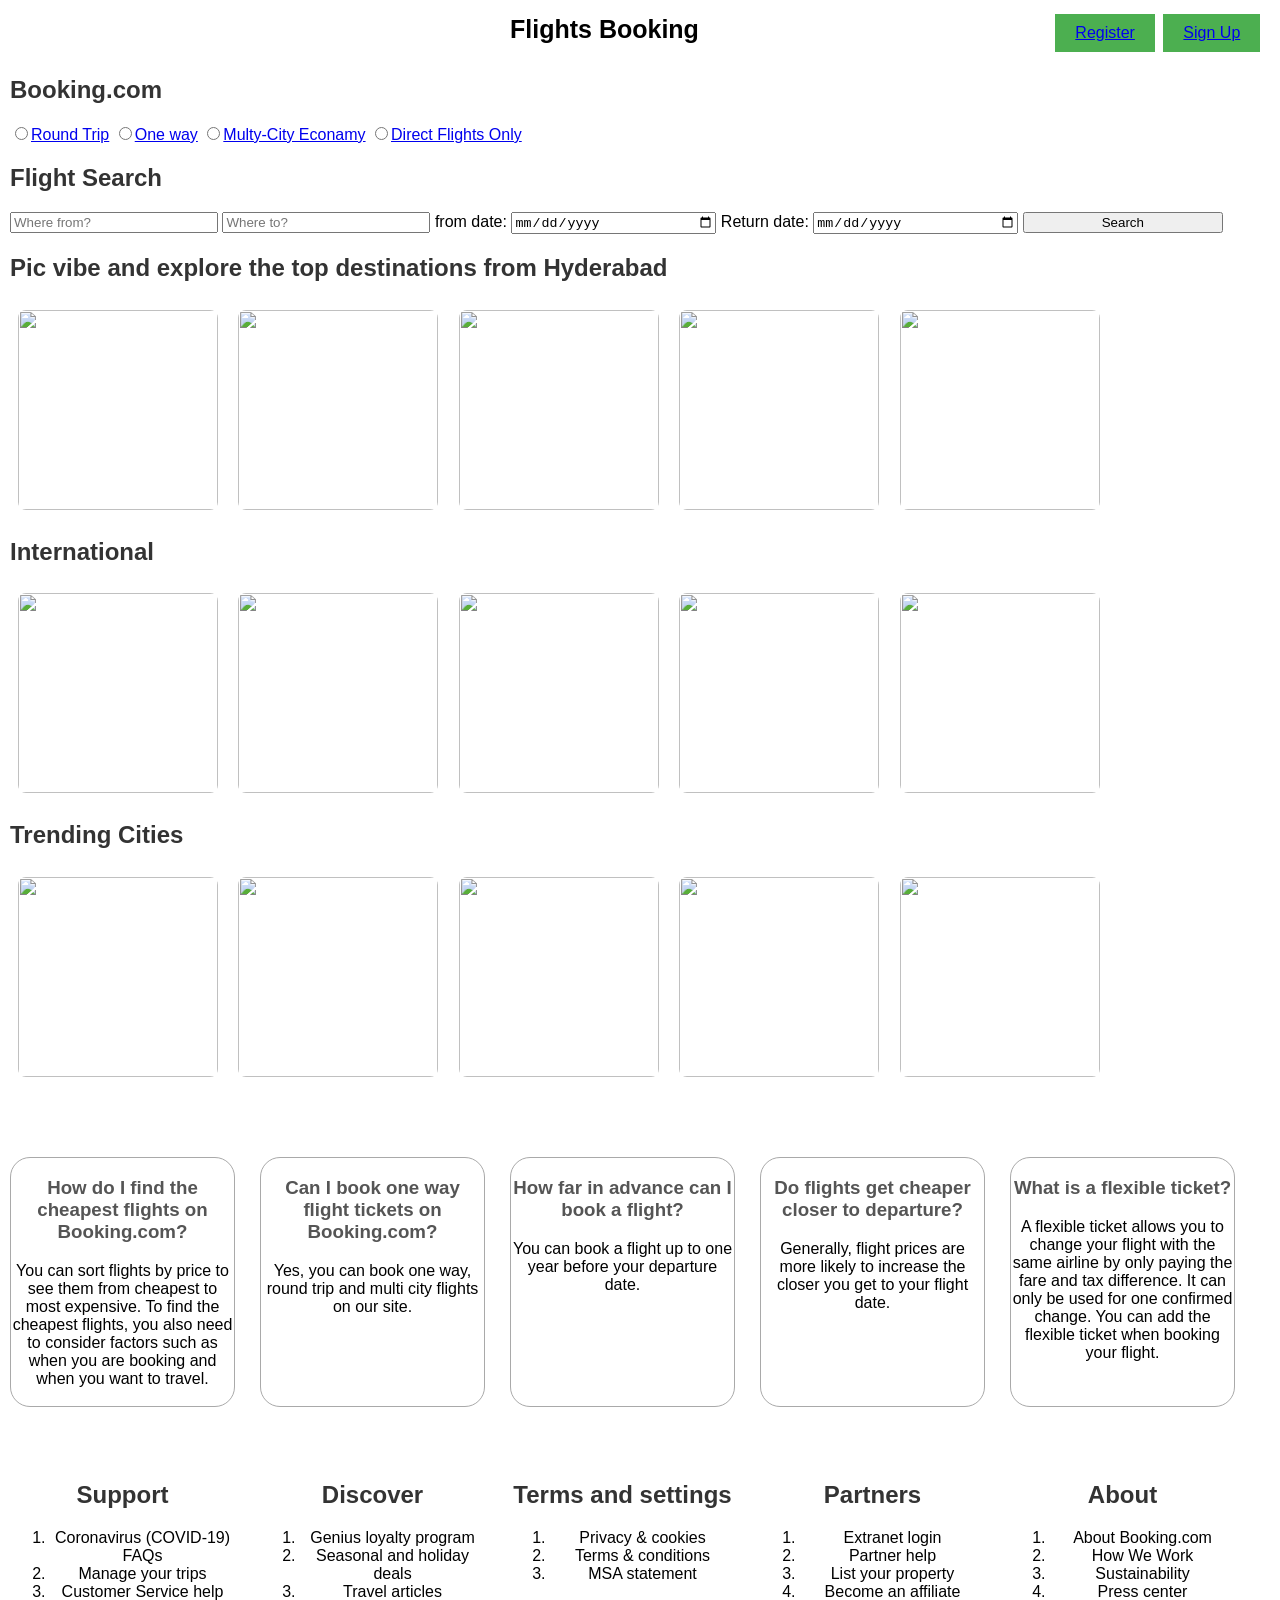
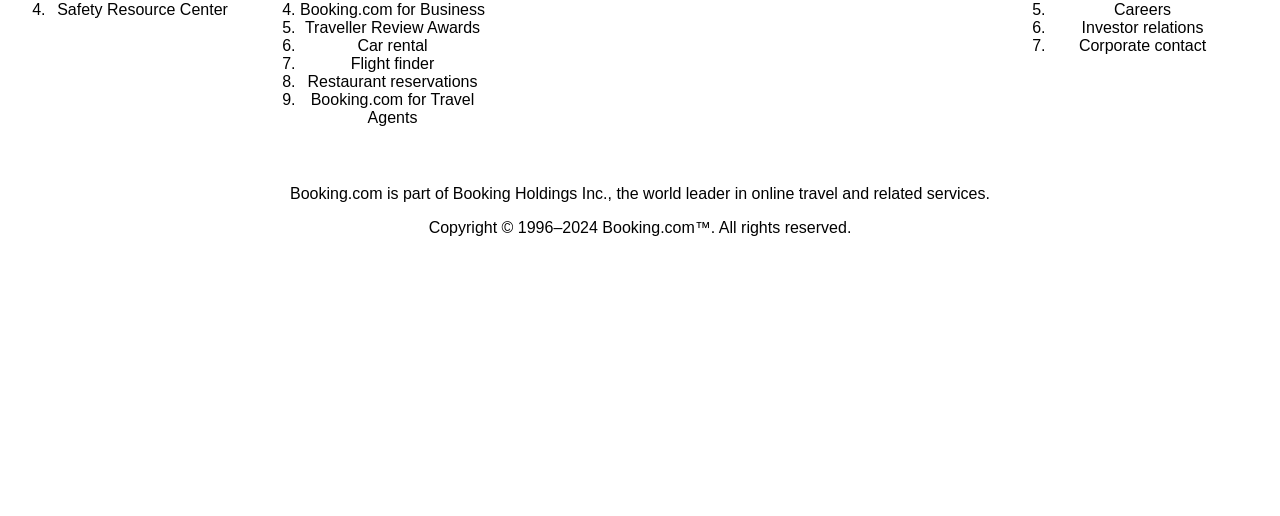
==== index.html @ 7a370e2d "Testing" ====
<!DOCTYPE html>
<html lang="en">
<head>
	<meta charset="UTF-8">
	<meta name="viewport" content="width=device-width, initial-scale=1.0">
	<title>Flights Booking</title>
	
</head>
<body>

  <style>
    
body {
    font-family: Arial, sans-serif;
    margin: 0;
    padding: 0;
    background-image: url("https://img.freepik.com/free-photo/airplane-wing-clouds_209303-53.jpg");
}


button {
    background-color: #4CAF50;
    border: none;
    color: white;
    padding: 10px 20px;
    text-align: center;
    text-decoration: none;
    display: inline-block;
    font-size: 16px;
    margin: 4px 2px;
    cursor: pointer;
    position: relative;
    left: 850px;
}


h2 {
  color: #333;
}


h3 {
  color: #555;
}


/* input[type="text"], input[type="date"], input[type="submit"] {
    width: 1px;
    padding: 2px;
    margin: 1px;
    display: inline-block;
    border: 1px solid #ccc;
    border-radius: 1px;
    box-sizing: border-box;
} */


img {
    margin: 8px;
    border-radius: 8px;
}


@media only screen and (min-width: 768px) {

    body {
        padding: 10px;
    }
    input[type="text"], input[type="date"], input[type="submit"] {
        width: 200px;
    }
}
#container{
  width: 100%;
  height: 250px;
  border: none;
  display: grid;
  grid-template-columns: 225px 225px 225px 225px 225px;
  grid-template-rows: 250px;
  column-gap: 25px;
}
.box{
  border: 1px solid darkgray;
  border-radius: 20px;
  text-align: center;
}
#class{
  width: 200px;
  height: 200px;
  border: none;
  display: grid;
  grid-template-columns: 225px 225px 225px 225px 225px;
  grid-template-rows: 250px;
  column-gap: 25px;
}

.footer{
  border: none;
  text-align: center;
}

.run{
  display: none;

}


 </style>
  <span style="font-size: 25px; position: relative; left: 500px;"><b>Flights Booking</b></span>

<button><a href="./register page.html">Register</a></button>
<button><a href="./sign in page.html">Sign Up</a></button>

	<h2>Booking.com</h2>

	<!-- <h3>Compare and book flights with ease</h3>
	<h3>Discover your next dream destination</h3> -->

  
	<input type="radio"><a href="#Round Trip">Round Trip</a>
  <input type="radio"><a href="#One way">One way</a>
  <input type="radio"><a href="#Multy-City Econamy">Multy-City Econamy</a>
  <input type="radio"><a href="#Direct Flights Only">Direct Flights Only</a> 
  
     
	
<body>
   <h2><b>Flight Search</b></h2>
   <form action="search_results.html" method="get">
  <label for="from"></label>
  <input type="text" id="from" name="from" placeholder="Where from?" required>

  <label for="to"></label>
  <input type="text" id="to" name="to" placeholder="Where to?" required>

  <label for="depart">from date:</label>
  <input type="date" id="depart" name="depart" required>

  <label for="return">Return date:</label>
  <input type="date" id="return" name="return">
  <input type="submit" value="Search" class="search">
    </form>
 
  <!-- <a href="./1.html">searching page</a>  -->
<!-- 
  <h3>Find your next destination</h3> -->

  <h2><b>Pic vibe and explore the top destinations from Hyderabad</b></h2>

 <img src="https://static.toiimg.com/thumb/msid-89044864,width-748,height-499,resizemode=4,imgsize-135808/.jpg" width="200px" height="200px" alt="">

 <img src="https://www.airport-technology.com/wp-content/uploads/sites/14/2022/01/shutterstock_758602234-min-scaled-e1641297696653.jpg" width="200px" height="200px" alt="">

 <img src="https://www.nerdwallet.com/assets/blog/wp-content/uploads/2021/04/GettyImages-172672886-1440x864.jpg" width="200px" height="200px" alt="">

 <img src="https://encrypted-tbn0.gstatic.com/images?q=tbn:ANd9GcQ1pKPwprTJ41tXgkHgHFvOAU7fqVAgzZ0a9aEWwk05Aw&s" width="200px" height="200px" alt="">

 <img src="https://media.cnn.com/api/v1/images/stellar/prod/240412213923-01-busiest-airports-2023-gallery.jpg?c=original&q=h_447,c_fill" width="200px" height="200px" alt="">
 <!-- <img src="https://c.ndtvimg.com/2022-12/h0upg38_airport_625x300_02_December_22.jpg" width="200px" height="200px"  alt=""> -->

 <!-- <h3>Popular flights near you</h3>

 <h3>Find deals on domestic and international flights</h3> -->

 <h2><b>International</b></h2>

 <img src="https://img.etimg.com/thumb/width-1200,height-900,imgsize-71822,resizemode-75,msid-103865626/magazines/panache/world-tourism-day-from-domestic-to-international-destinations-the-indian-traveller-is-going-places.jpg" width="200px" height="200px"  alt="">

 <img src="https://www.bankrate.com/2019/05/22123233/7-Tips-for-first-time-international-travellers.jpg?auto=webp&optimize=high&crop=16:9" width="200px" height="200px" alt="">

 <img src="https://images.livemint.com/rf/Image-920x613/LiveMint/Period2/2017/09/15/Photos/Processed/sumarinemuseum.jpg" width="200px" height="200px"  alt="">
 <img src="https://encrypted-tbn0.gstatic.com/images?q=tbn:ANd9GcSlaG4E2JLEM8CAv2S-L2s7So5jlUi3cByXa3BGa9bcQQ&s" width="200px" height="200px"  alt="">
 <!-- <img src="https://qph.cf2.quoracdn.net/main-qimg-5874962d9db5fe717212be1afa22683b-pjlq"  width="200px" height="200px" alt=""> -->
 <img src="https://img.staticmb.com/mbcontent/images/crop/uploads/2023/8/mumbai-vs-hyderabad_0_1200.jpg" width="200px" height="200px"  alt="">
 
 
 <h2><b>Trending Cities</b></h2>
 <!-- <h3>Book flights to a destination popular with travellers from India</h3> -->
 <img src="https://encrypted-tbn0.gstatic.com/images?q=tbn:ANd9GcSjOSHJaxtBsPG20J7tA5X6Svl4ii65oUjI1w&s" width="200px" height="200px">
 <img src="https://www.forbesindia.com/media/images/2023/Nov/img_222033_lead_vigo_shutterstock_1140911444_bg.jpg" width="200px" height="200px">
 <img src="https://smartcitiestech.io/wp-content/uploads/2021/12/img_Smart-Cities-Key-2022-Trends.jpg" width="200px" height="200px">
 <img src="https://encrypted-tbn0.gstatic.com/images?q=tbn:ANd9GcQoDtKU4piMO9W_pBzgHWMzTJ-5YTCufFS1aA&s" width="200px" height="200px">
 <!-- <img sr="https://images.indianexpress.com/2024/05/shanghai-skyline-panoramic-at-sunset-royalty-free-image-1695134869-e1715157700502.jpg?w=414" width="200px" height="200px"> -->
 <img src="https://encrypted-tbn0.gstatic.com/images?q=tbn:ANd9GcS8GyCgcx64PDp2sda9rPpoZ7bjpVqIwX9CNg&s" width="200px" height="200px">
<br>
<br>
<br>
<br>
<br>
 <div id="container">
  <div class="box">
    <h3>How do I find the cheapest flights on Booking.com?</h3>
    <p>You can sort flights by price to see them from cheapest to most expensive. To find the cheapest flights, you also need to consider factors such as when you are booking and when you want to travel.</p>
  </div>
  <div class="box">
    <h3>Can I book one way flight tickets on Booking.com?</h3>
    <p>Yes, you can book one way, round trip and multi city flights on our site.</p>
  </div>
  <div class="box">
    <h3>How far in advance can I book a flight?</h3>
    <p>You can book a flight up to one year before your departure date.</p>
  </div>
  <div class="box">
    <h3>Do flights get cheaper closer to departure?</h3>
    <p>Generally, flight prices are more likely to increase the closer you get to your flight date.</p>
  </div>
  <div class="box">
    <h3>What is a flexible ticket?</h3>
    <p>A flexible ticket allows you to change your flight with the same airline by only paying the fare and tax difference. It can only be used for one confirmed change. You can add the flexible ticket when booking your flight.</p>
  </div>
</div>
<br>
<br>
<br>
<div id="class">
  <div class="footer">
 <h2><b>Support</b></h2>
 <ol>
  <li>Coronavirus (COVID-19) FAQs</li>
   <li> Manage your trips</li>
   <li> Customer Service help</li>
   <li> Safety Resource Center</li>
 </ol>
 </div>
 <div class="footer">
 <h2><b>Discover</b></h2>
 <ol>
  <li>Genius loyalty program</li>
  <li> Seasonal and holiday deals</li>
  <li> Travel articles</li>
  <li>Booking.com for Business</li>
  <li> Traveller Review Awards</li>
  <li> Car rental</li>
  <li> Flight finder</li>
  <li> Restaurant reservations</li>
  <li> Booking.com for Travel Agents</li>
 </ol>
 </div>
 <div class="footer">
 <h2><b>Terms and settings</b></h2>
 <ol>
  <li>Privacy & cookies</li>
  <li>Terms & conditions</li>
  <li>MSA statement</li>
</ol>
</div>
<div class="footer">

<h2><b>Partners</b></h2>
<ol>
  <li>Extranet login</li>
  <li>Partner help</li>
   <li>List your property</li>
    <li>Become an affiliate</li>
</ol>
</div>
<div class="footer">
<h2><b>About</b></h2>
<ol>
  <li>About Booking.com</li>
  <li> How We Work</li>
  <li> Sustainability</li>
  <li>Press center</li>
  <li> Careers</li>
  <li> Investor relations</li>
  <li> Corporate contact</li>
</ol>
</div>
</div>
<br>
<br>
<br>
<br>
<br>
<br>
<p><center>Booking.com is part of Booking Holdings Inc., the world leader in online travel and related services.</center></p>
<p><center>Copyright © 1996–2024 Booking.com™. All rights reserved.</center></p>
<br>
<br>
<br>
<div id="class">
  <div class="run">
<p><center>Booking.com</center></p>
</div>
<div class="run">
  <p><center>Price Line</center></p>
  </div>
  <div class="run">
    <p><center>KAYAK</center></p>
    </div>
    <div class="run">
      <p><center>agoda</center></p>
      </div>
      <div class="run">
        <p><center>Open Table</center></p>
        </div>
        </div>


 <script>

const url = 'https://booking-com15.p.rapidapi.com/api/v1/flights/searchDestination?query=new';
const options = {
	method: 'GET',
	headers: {
		'x-rapidapi-key': '57db39bb90mshaccd3d7d5cd2a43p183e74jsn0053dcb24fb3',
		'x-rapidapi-host': 'booking-com15.p.rapidapi.com'
	}
};

try {
    async function flights(){
	const response = await fetch(url, options);
	const result = await response.text();
	console.log(result);
  window.location.assign("./1.html")

    }
    let search=document.querySelector(".search")
    search.addEventListener("click",()=>{
        flights()
        
    })
} catch (error) {
	console.error(error);
}
  

	
 </script>
</body>
</html>
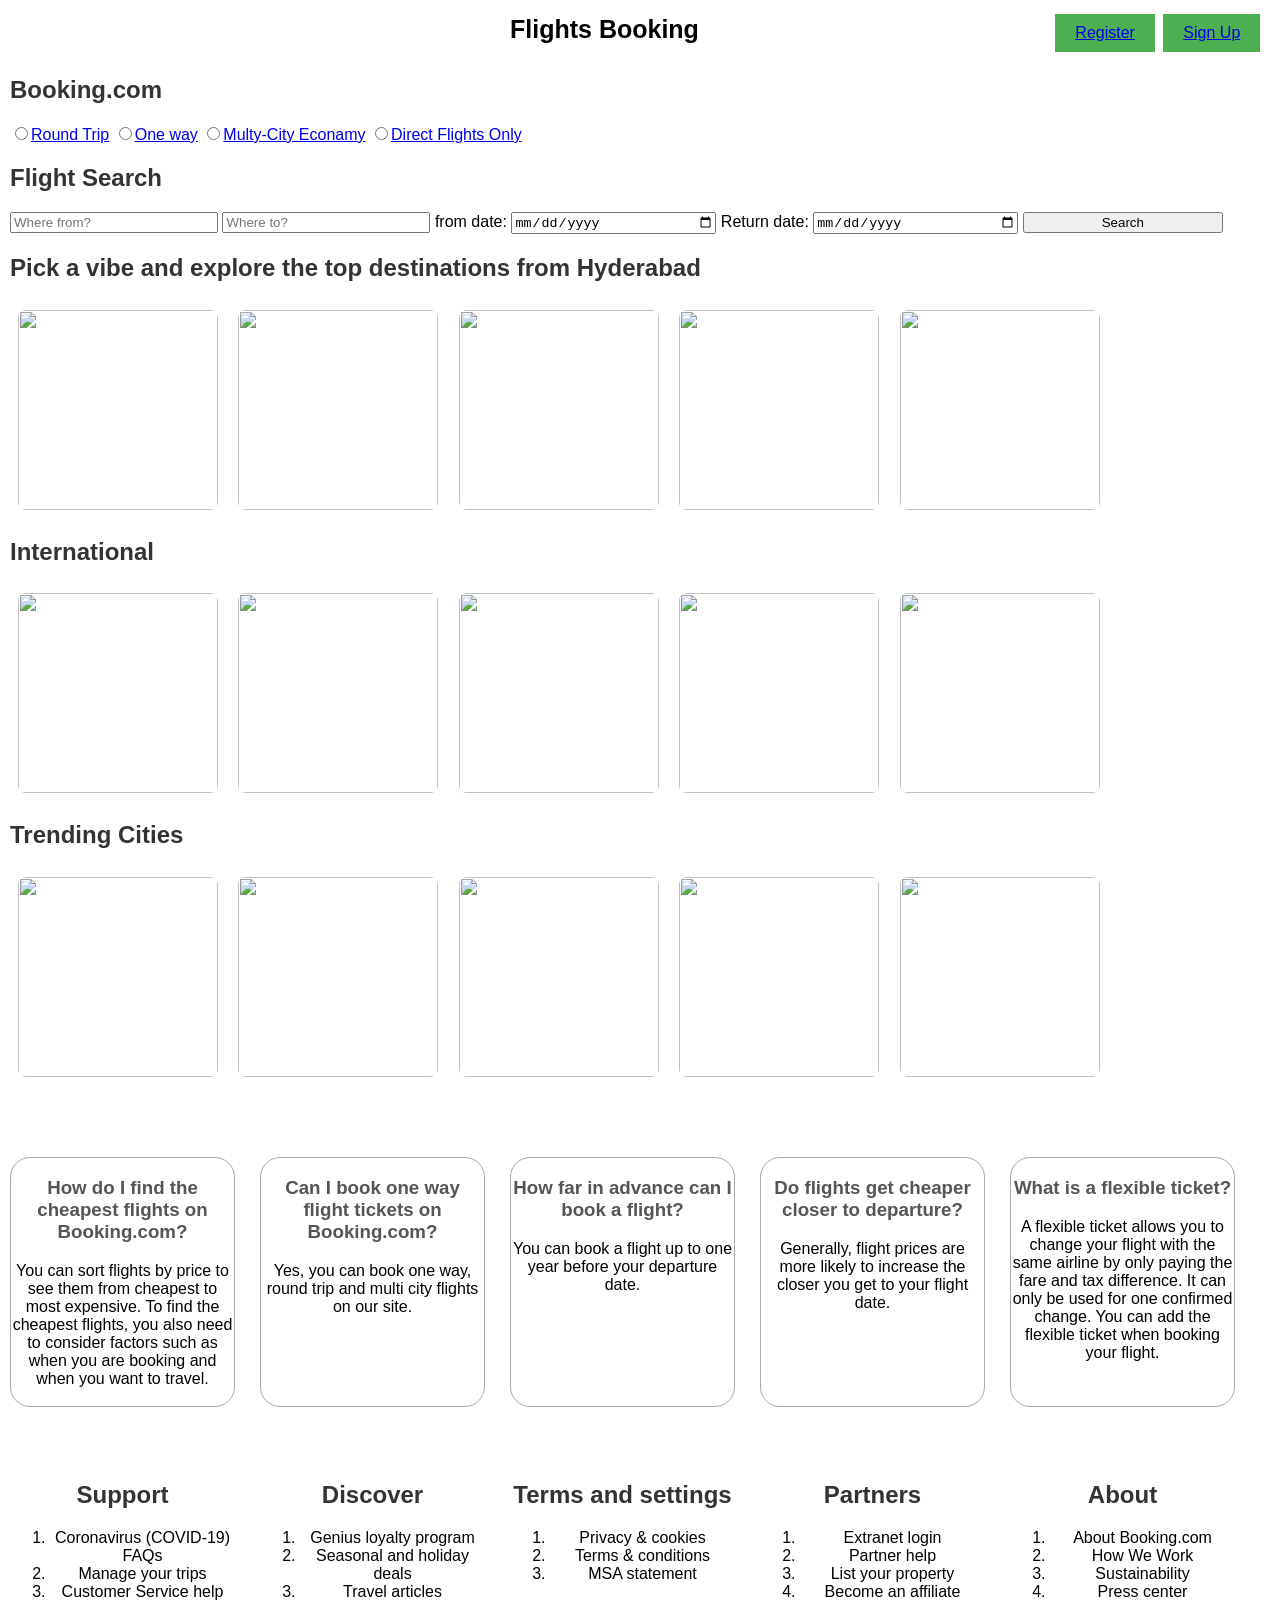
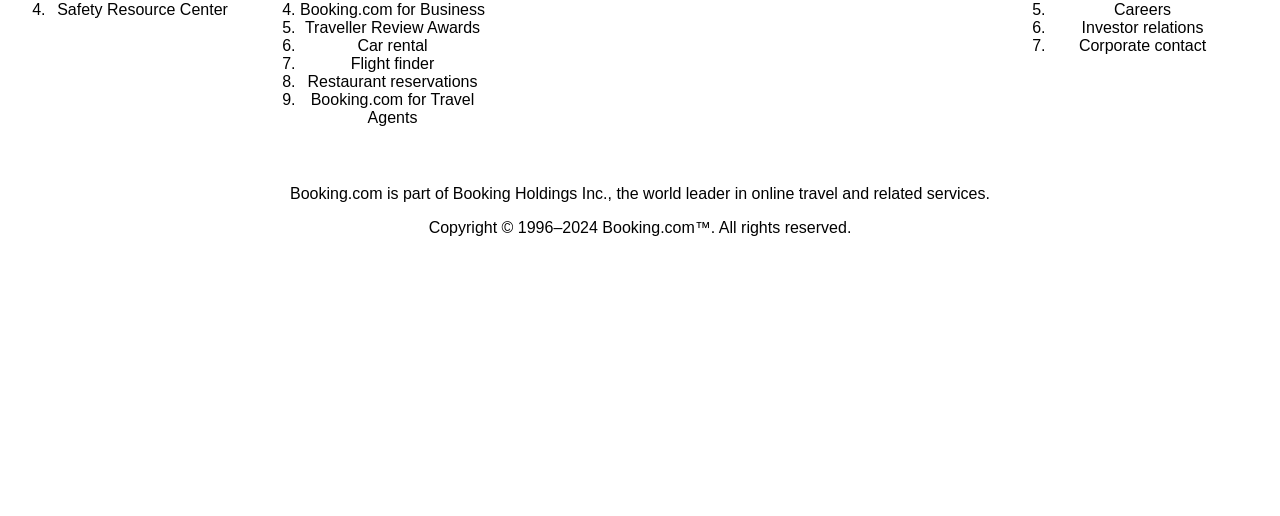
==== commit 81a02272: "Another repo for Flight project" ====
--- a/index.html
+++ b/index.html
@@ -145,7 +145,7 @@
 <!-- 
   <h3>Find your next destination</h3> -->
 
-  <h2><b>Pic vibe and explore the top destinations from Hyderabad</b></h2>
+  <h2><b>Pick a vibe and explore the top destinations from Hyderabad</b></h2>
 
  <img src="https://static.toiimg.com/thumb/msid-89044864,width-748,height-499,resizemode=4,imgsize-135808/.jpg" width="200px" height="200px" alt="">
 
@@ -329,4 +329,4 @@
 	
  </script>
 </body>
-</html>
+</html>
